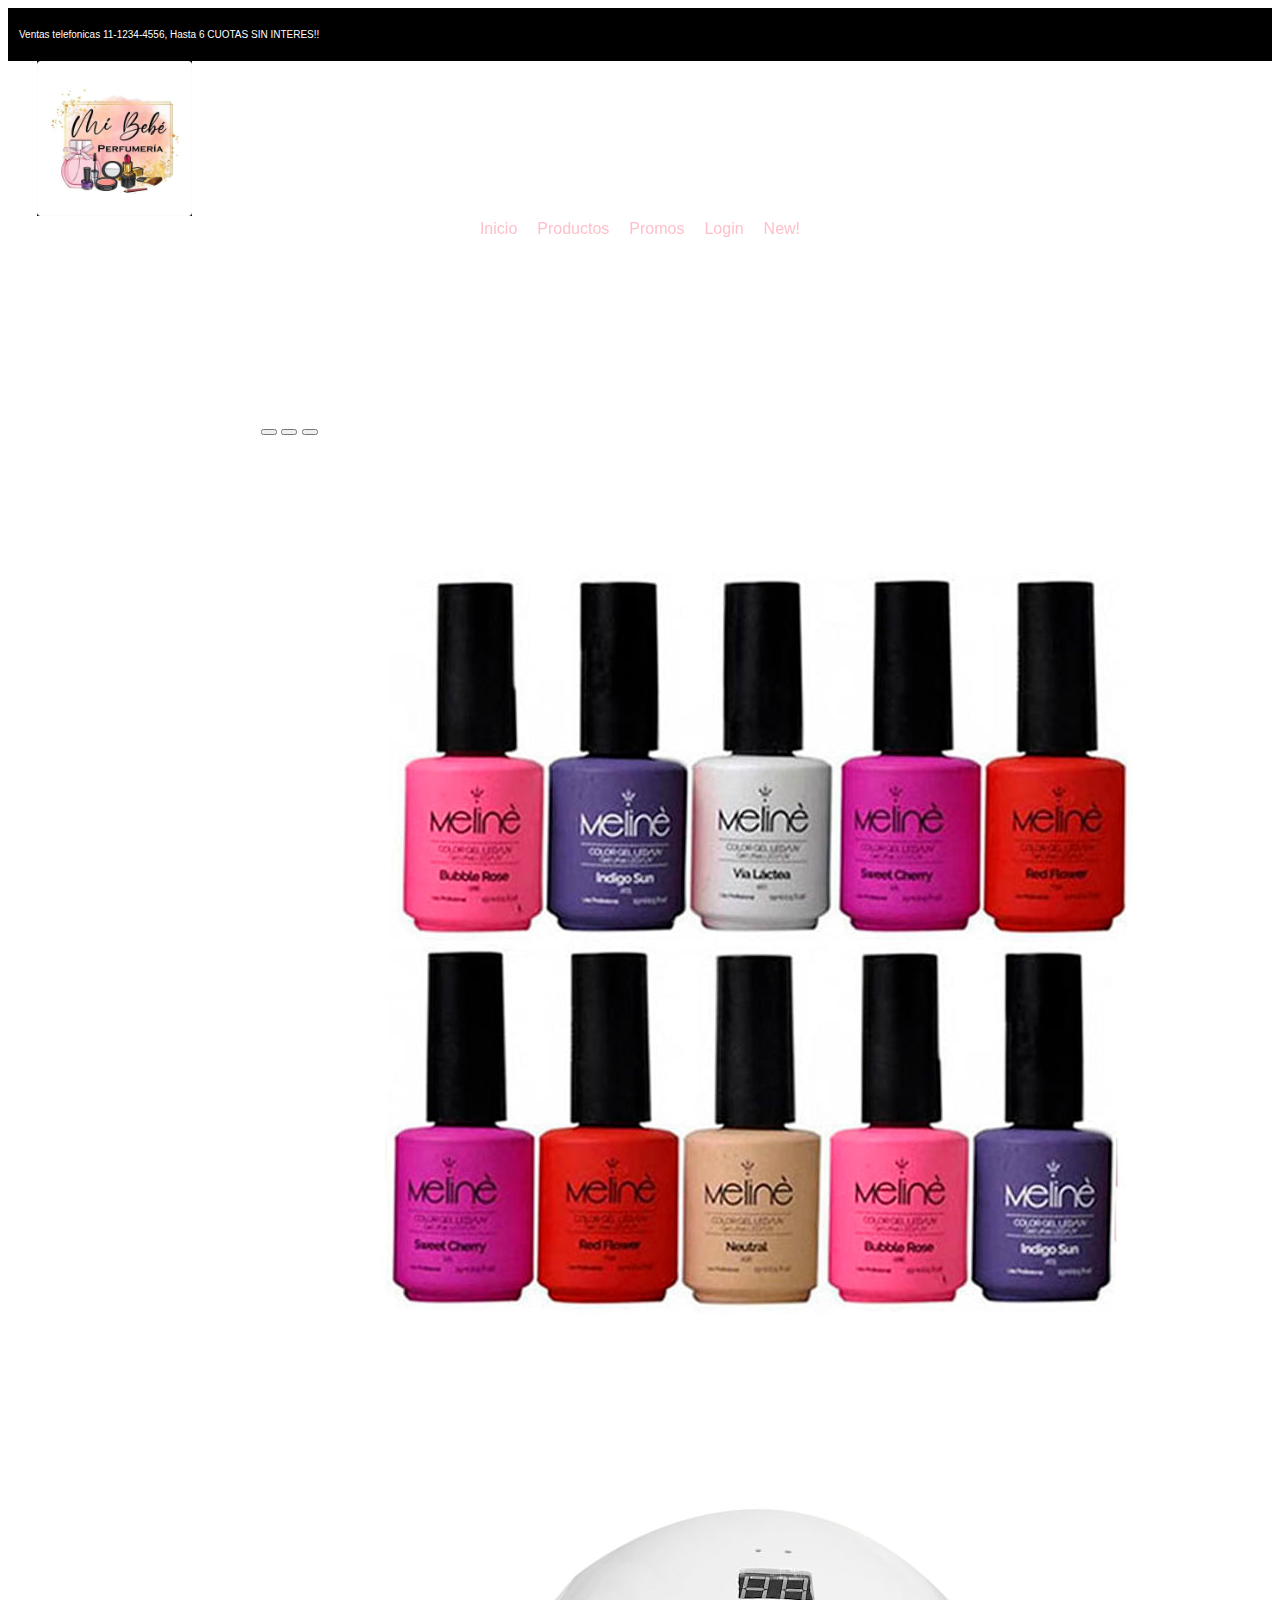
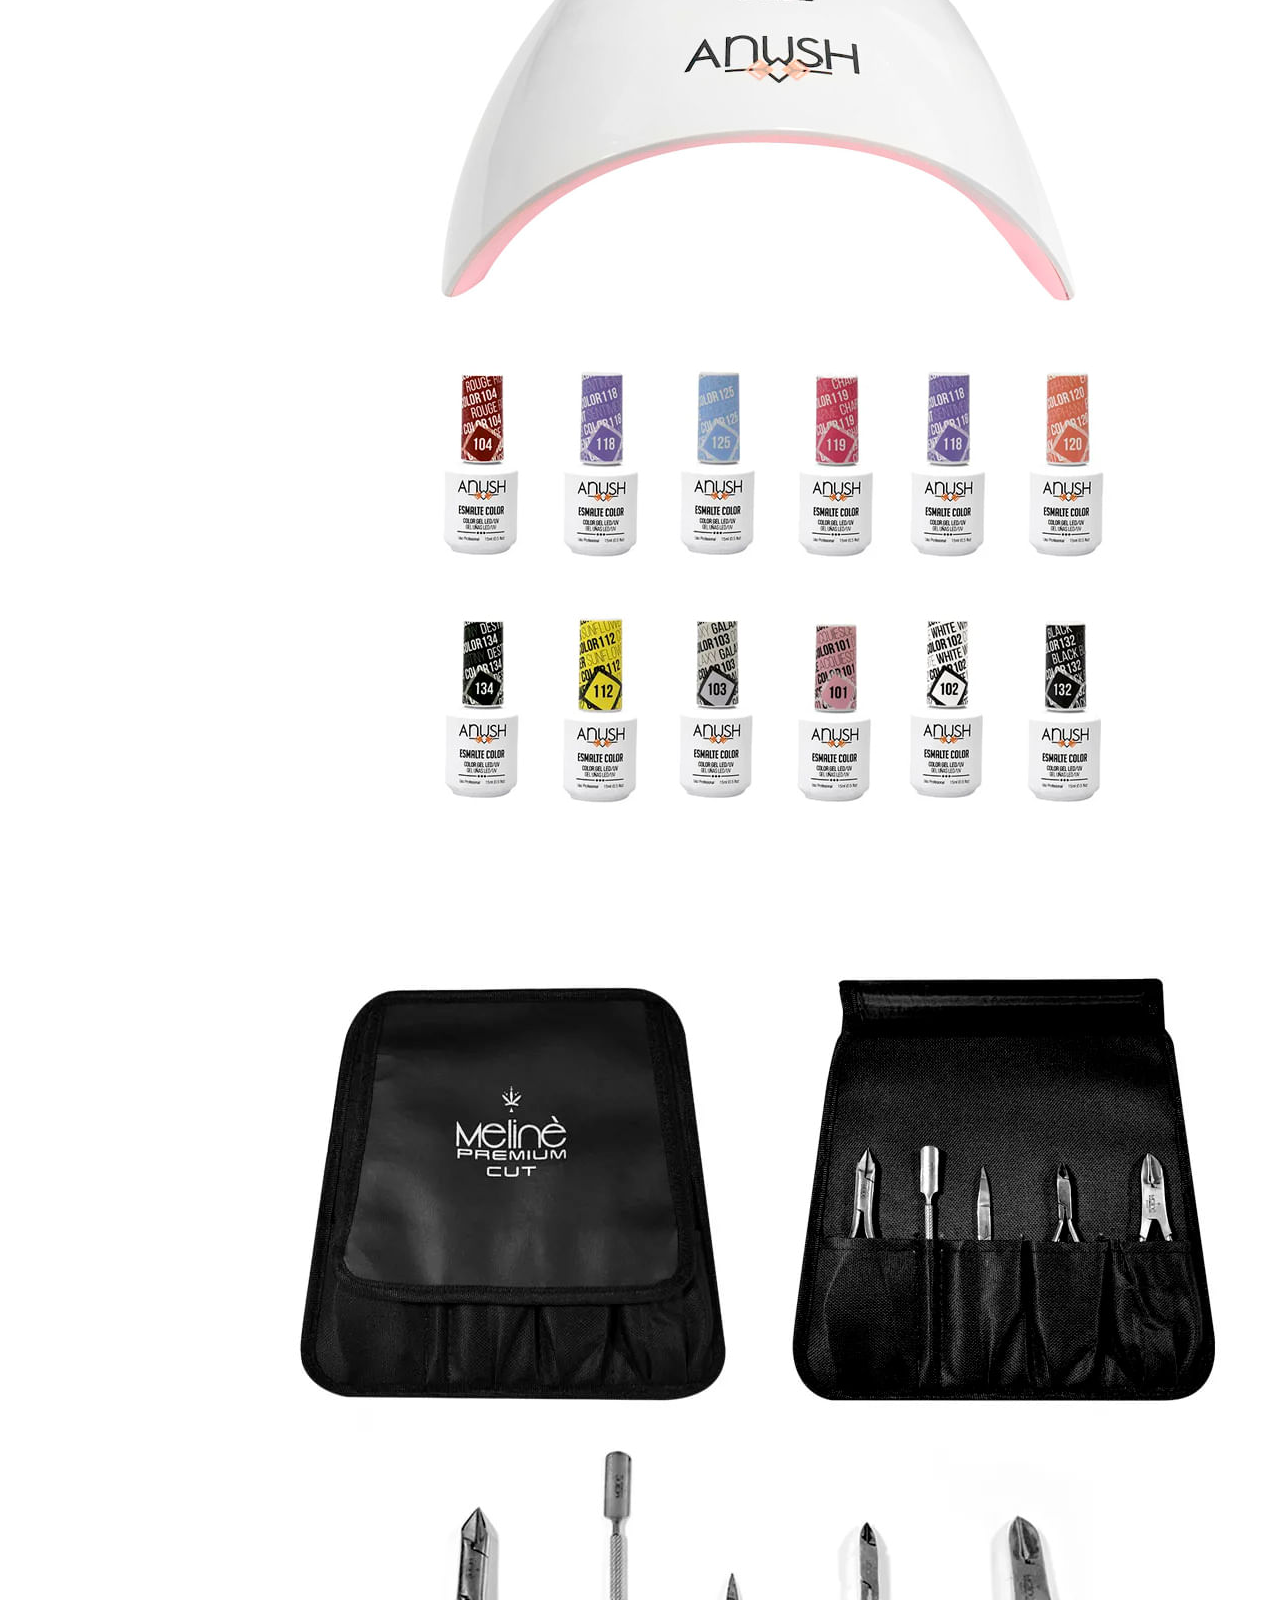
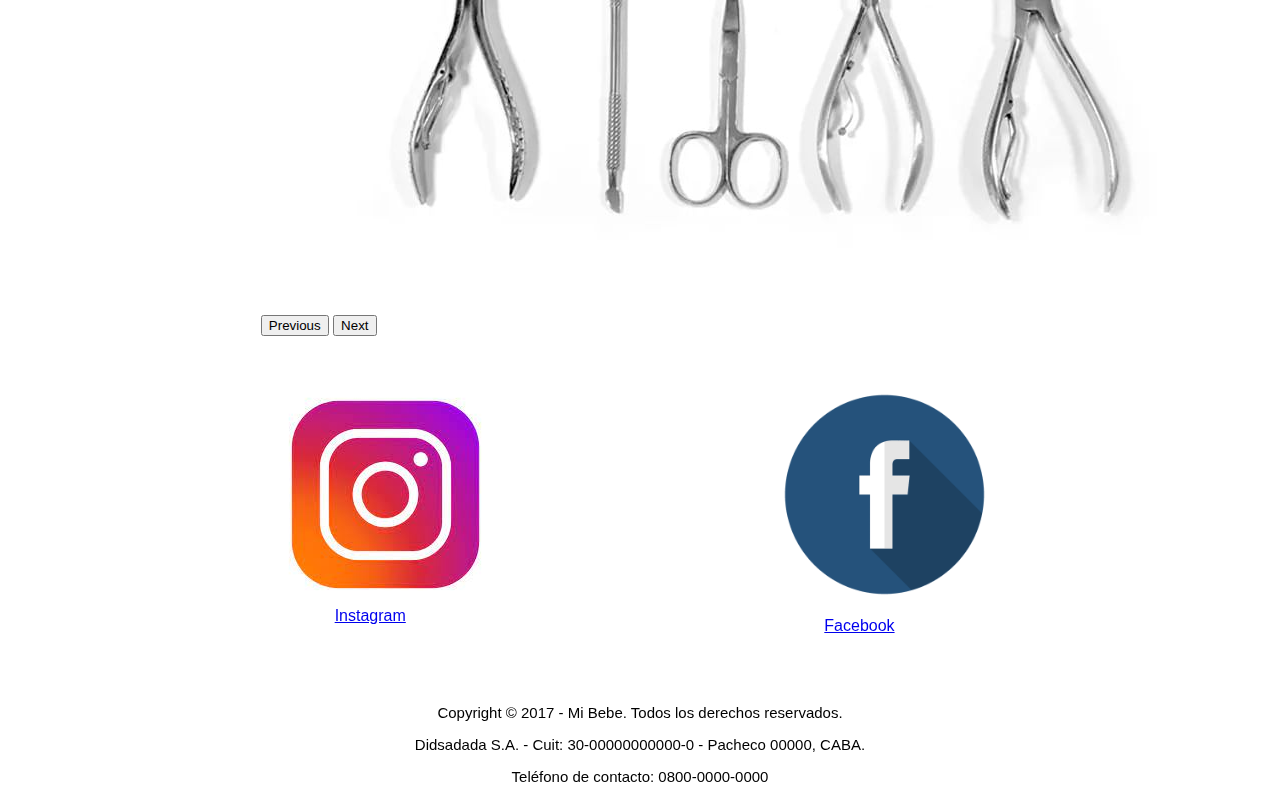
==== pages/Contacto.html @ 4ce695ad "3ra entrega del proyecto" ====
<!DOCTYPE html>
<html lang="en">
<head>
	<meta charset="UTF-8">
	<meta name="viewport" content="width=device-width, initial-scale=1.0">
	<title>Mi Bebe</title>
	<link href="https://cdn.jsdelivr.net/npm/bootstrap@5.1.1/dist/css/bootstrap.min.css" rel="stylesheet" integrity="sha384-F3w7mX95PdgyTmZZMECAngseQB83DfGTowi0iMjiWaeVhAn4FJkqJByhZMI3AhiU" crossorigin="anonymous">
<link rel="stylesheet" type="text/css" href="../css/estilo.css">
  </link>		

</head>
<body>
  <div class="ventas-telefonicas">
		<p class="VentasTelefonicas"> Ventas telefonicas 11-1234-4556, Hasta 6 CUOTAS SIN INTERES!!</p>

	</div>

	<header>
		<img src="../imagenes/Mibebe.jpg" class="imagLogo" alt="Responsive image">

		<!-- <h1 class="titulo">Perfumeria Mi Bebe</h1> -->
	</header>
	<nav id="menu">
		<ul class="menulistas">
			

			
			<li> <a href="../index.html">Inicio  </a></li>
			<li> <a href="../pages/Productoss.html" class="home">Productos</a> </li>
			<li> <a href="../pages/Promos.html">Promos</a></li>
			<li> <a href="../pages/Login.html">Login</a> </li>
			<li> <a href="./pages/Contacto.html">New!</a></li>
			
		</ul>
	</nav>
	<br><br><br><br>
  
 </div>
 
  <br><br><br><br>
  <!-- <main class="menu">
	<div class="container">
   <div class="card text-center" style="border-radius: 54px;">
  <div class="card-header">
    Bienvenid@
  </div>
  <div class="card-body">
    <h5 class="card-title">Atencion Personalizada</h5>
    <p class="card-text">En esta seccion vas a poder realizar tus pedidos en forma mas especifica y consultar todas las dudas que tengas del producto antes y despues de la compra.</p>
    <a href="#" class="btn btn-primary">Me siento con suerte</a>
  </div>
  <div class="card-footer text-muted">
   
  </div>
</div> 
  </div> -->
  <br><br>
  




   <div class="container">
    <div id="carouselExampleCaptions"  class="carousel slide border border-5  data-bs-ride="carousel " class="carrusel" style="width: 60%;
    display: block;
    margin: 0 auto;
">
  <div class="carousel-indicators"  >
    <button type="button" data-bs-target="#carouselExampleCaptions" data-bs-slide-to="0" class="active" aria-current="true" aria-label="Slide 1"></button>
    <button type="button" data-bs-target="#carouselExampleCaptions" data-bs-slide-to="1" aria-label="Slide 2"></button>
    <button type="button" data-bs-target="#carouselExampleCaptions" data-bs-slide-to="2" aria-label="Slide 3"></button>
  </div>
  <div class="carousel-inner" class="carrusel">
    <div class="carousel-item active">
      <img src="../imagenes/uñas.jpg" class="d-block w-100" alt="...">
      <div class="carousel-caption d-none d-md-block">
        <h5></h5>
        <p></p>
      </div>
    </div>
    <div class="carousel-item" class="carrusel">
      <img src="../imagenes/uñas2.jpg" class="d-block w-100" alt="...">
      <div class="carousel-caption d-none d-md-block">
        <h5></h5>
        <p></p>
      </div>
    </div>
    <div class="carousel-item" class="carrusel">
      <img src="../imagenes/uñas3.jpg" class="d-block w-100" alt="...">
      <div class="carousel-caption d-none d-md-block">
        <h5></h5>
        <p></p>
      </div>
    </div>
  </div>
  <button class="carousel-control-prev" type="button" data-bs-target="#carouselExampleCaptions" data-bs-slide="prev">
    <span class="carousel-control-prev-icon" aria-hidden="true"></span>
    <span class="visually-hidden">Previous</span>
  </button>
  <button class="carousel-control-next" type="button" data-bs-target="#carouselExampleCaptions" data-bs-slide="next">
    <span class="carousel-control-next-icon" aria-hidden="true"></span>
    <span class="visually-hidden">Next</span>
  </button>
</div>
  </div>
  </main>
 
  <footer class="footer">
    
    <br><br>

    <div class="Redes">
      <div id="instagram">
        <img src="../imagenes/instagram.jpg" alt="" class="img-instagram">
        <a href="https://www.instagram.com/mibebeperfu/?hl=es" target="_blank" class="btn btn-primary">Instagram</a>
        
      </div>
      <div class="face">
        
        <a href="https://m.facebook.com/Perfumeria-Mi-Bebe-630851570586412/?ref=bookmarks" class="btn btn-primary">Facebook</a>
        
        <img src="../imagenes/facebook.png" alt="" class="img-logo-face" >
      </div>
      
    </div>
    <br><br><br>

    


    <p class="Copyright">Copyright © 2017 - Mi Bebe. Todos los derechos reservados.</p>

          <p class="Copyright">Didsadada S.A. - Cuit: 30-00000000000-0 - Pacheco 00000, CABA.</p>

                <p class="Copyright">Teléfono de contacto: 0800-0000-0000 </p>


    
  </footer>
  
  <script src="https://cdn.jsdelivr.net/npm/bootstrap@5.1.1/dist/js/bootstrap.bundle.min.js" integrity="sha384-/bQdsTh/da6pkI1MST/rWKFNjaCP5gBSY4sEBT38Q/9RBh9AH40zEOg7Hlq2THRZ" crossorigin="anonymous"></script>
</body>
</html>
---- css/estilo.css ----
*{
	
	backface-visibility: hidden;
	font-family: sans-serif;
	
		
	
		
	}





                                        /*Encabezado y Menu*/
.ventas-telefonicas{
	display: flex;
	border: 1px solid black;
	background: black;
	color: white;
	padding: 10px;
	font-size: 10px;

}

header{
	/*background-color: black;*/
	/*background-image:url("https://st3.depositphotos.com/1010683/14421/i/600/depositphotos_144217965-stock-photo-blurred-shopping-mall-background 1887x361.jpg") ;*/
	background-repeat: no-repeat;
	background-size: cover;



}



.imagLogo{
	
    padding-left: 29px;
   
    padding-bottom: 0px;
    height: 155px;
}


/* h1.titulo{
	text-align: center;
    margin-top: 28px;
    
    border: solid balck;
    height: 133px;
    font-style: oblique;
    font-size: 80px;
    font-family: system-ui;
    color: #33394c;
    padding: 10px 0px 140px;
} */

	

.tituloProductos{
	text-align: center;
	background-color: skyblue;
	color: white;
}

.Grid{																	/*Grid*/
	display: grid;
	grid-template-columns:1fr 1fr 1fr  ;
	grid-template-rows:1fr 1fr 1fr 1fr 1fr ;
	border: 2 solid black;


}
#menu{
	display: flex;
    flex-direction: row;
    justify-content: center;
	
}


#menu .menulistas li a{
	
	display:block;
    text-decoration: none;
	color: pink;
	/* padding: 20px 150px; */
	

}
#menu .menulistas li a:hover{
	cursor: pointer;
}
#menu .menulistas li{
	padding: 0px 10px;
}
.menulistas{
	list-style-type: none;
	overflow: hidden;
	display: contents;
	background-color: black;
	
	

}
/* div.menu-backgroundimg{background-image: url(https://dnb2eg0emsxdz.cloudfront.net/cdn/13/images/curso-online-venta-en-perfumeria_l_primaria_1.jpg);
	background-size: cover;
	background-repeat: no-repeat;
	height: 900px;
	opacity: 60%;
	margin: 10px;


}
div.menu-backgroundimg p {
	text-align: center;
	display: flex;
    flex-direction: column;
    align-content: flex-start;
    flex-wrap: nowrap;
    justify-content: center;
    align-items: center;
    margin: 30px;
    padding: 240px;
    font-size: 30px;
    font-family: system-ui;
    font-variant-caps: petite-caps
} */


h2 {
	text-align: center;
	background-color:pink;
	color: white;
	text-decoration: underline;
}

div.img-contain{
	width: 100%;
	display: flex;
	justify-content: center;
	align-items: center;

}

div.imgcontain:before {
	content: "";
	width: 100%;
	min-height: 100vh;
	position: absolute;
	top: 0;
	left: 0;
}
	
.imagenPerfumes{
	width: 100%;
	
}



											/* Tinturas*/
section.tinturasdepelo {
	background-image: url(./sistem.jpg);
	background-size: 65%;
	background-repeat: no repeat;
	background-position: center;



}

											/*Polvos Decolorantes*/
.polvos_decolorantes{
	background: whitesmoke;
}
.polvos_decolorantes_listas{
	color: blueviolet;
}
											/*Maquillaje*/
.maquillaje{
	background: whitesmoke;

}
.maquillaje_clase{
	color: blueviolet;
}
h3{display: block;
	margin-right: auto;
	margin-left: auto;
	
	/* color:skyblue ;
	background-color: white; */
	text-align: center;
	text-decoration: underline;
}
h3:hover{
	background-color: drimgray;
}

											/*Seccion Promos*/

.promos{
	display: flex;
	
	
	
	

                                                 /*CARDS*/
}
.container_card{
	width: 100%;
	max-width: 1200px;
	height: 430px;
	display: flex;
	flex-wrap: nowrap;
	justify-content: center;
	margin: auto;
}
.container_card .card{
	width: 330px;
	height: 456px;
	border-radius: 8px;
	box-shadow: 0 2px 2px rgba(0, 0,0, 0,2);
	overflow: hidden;
	margin: 20px;
	text-align: center;
	transition: all 0.25s;
}
.container_card .card:hover{
	transform: translateY(-15px);
	box-shadow: 0 12ps 16px rgba(0,0, 0, 0.2)


}
.container_card .card img{
	width: 176px;
	height: 280px;

}

                                          /* Seccion Login*/
											/*Transition*/
input{
	width: 100px; height: 25px;
   transition: all 2s;       

}
#nombre {
	width: 350px;
	font-size: 18px;
	border-radius: 10px;
	height: 50px;
}
#Email{
	width: 350px;
	font-size: 18px;
	border-radius: 10px;
	height: 50px;
}
#pass{
	width: 350px;
	font-size: 18px;
	border-radius: 10px;
	height: 50px;
}
#comentario{
	width: 200px;
	font-size: 18px;
}
                                       
.formularioDeLogin{
	text-align: center;
	border: 1px solid black;
	border-radius: 10px;
	margin: 0 auto;
	width: 50%;
	padding: 85px;
}
h1.tituloLogin{
	background-color: skyblue;
	color: white;
	text-align: center;
}
.bodyProductos{
	background-color:white ;
}
#Login{
	background-color: skyblue;
}

div.Redes{
	display: flex;
	align-content: flex-start;
    justify-content: space-evenly;
    align-items: center;
}

.img-instagram{
	
	display: block;
}
.instagram{
	padding: 0px 105px;
}
.img-logo-face{
	width: 217px;
    padding: 14px;

}
.Redes a{
	padding: 0px 62px;
}
.face{
	display: flex;
    flex-direction: column-reverse;
}

.link-face{
	padding: 0px 0px 0px 81px;
}
.footer{
	/*background: linear-gradient(to left, white, skyblue);*/
}
.Copyright{
	font-size: 15px;
	text-align: center;
}
														/*Media Quaries*/
@media screen and (min-width: 375px) and (max-width: 768px)
{
	
 	h1.titulo{
       	
       	font-size: 0px;

       }
       img.imagLogo{
       	padding: 50px;
       	width: 300px;
       }
 }

	


      
       }
      /* @media screen and (max-width: 425px){
	header{
		color: antiquewhite;

		
		dis
*/
	}
	
}
@media screen and (min-width: 425px) and (max-width: 768px){
	 div.menu-backgroundimg{
		display: none;  !important

	}
	
	
}
@media screen and  (min-width: 425px) and (max-width: 1024px){
	.VentasTelefonicas{
		font-size: 10px;

	}
}
@media screen and  (min-width: 425px) and (max-width: 1024px){
	.historia{
		opacity: 0%;
	}



}
.carrusel{
	width: 57%;
    margin: 0px 283px;
}
.menu{
    background: pink;
    background-color: pink;

}
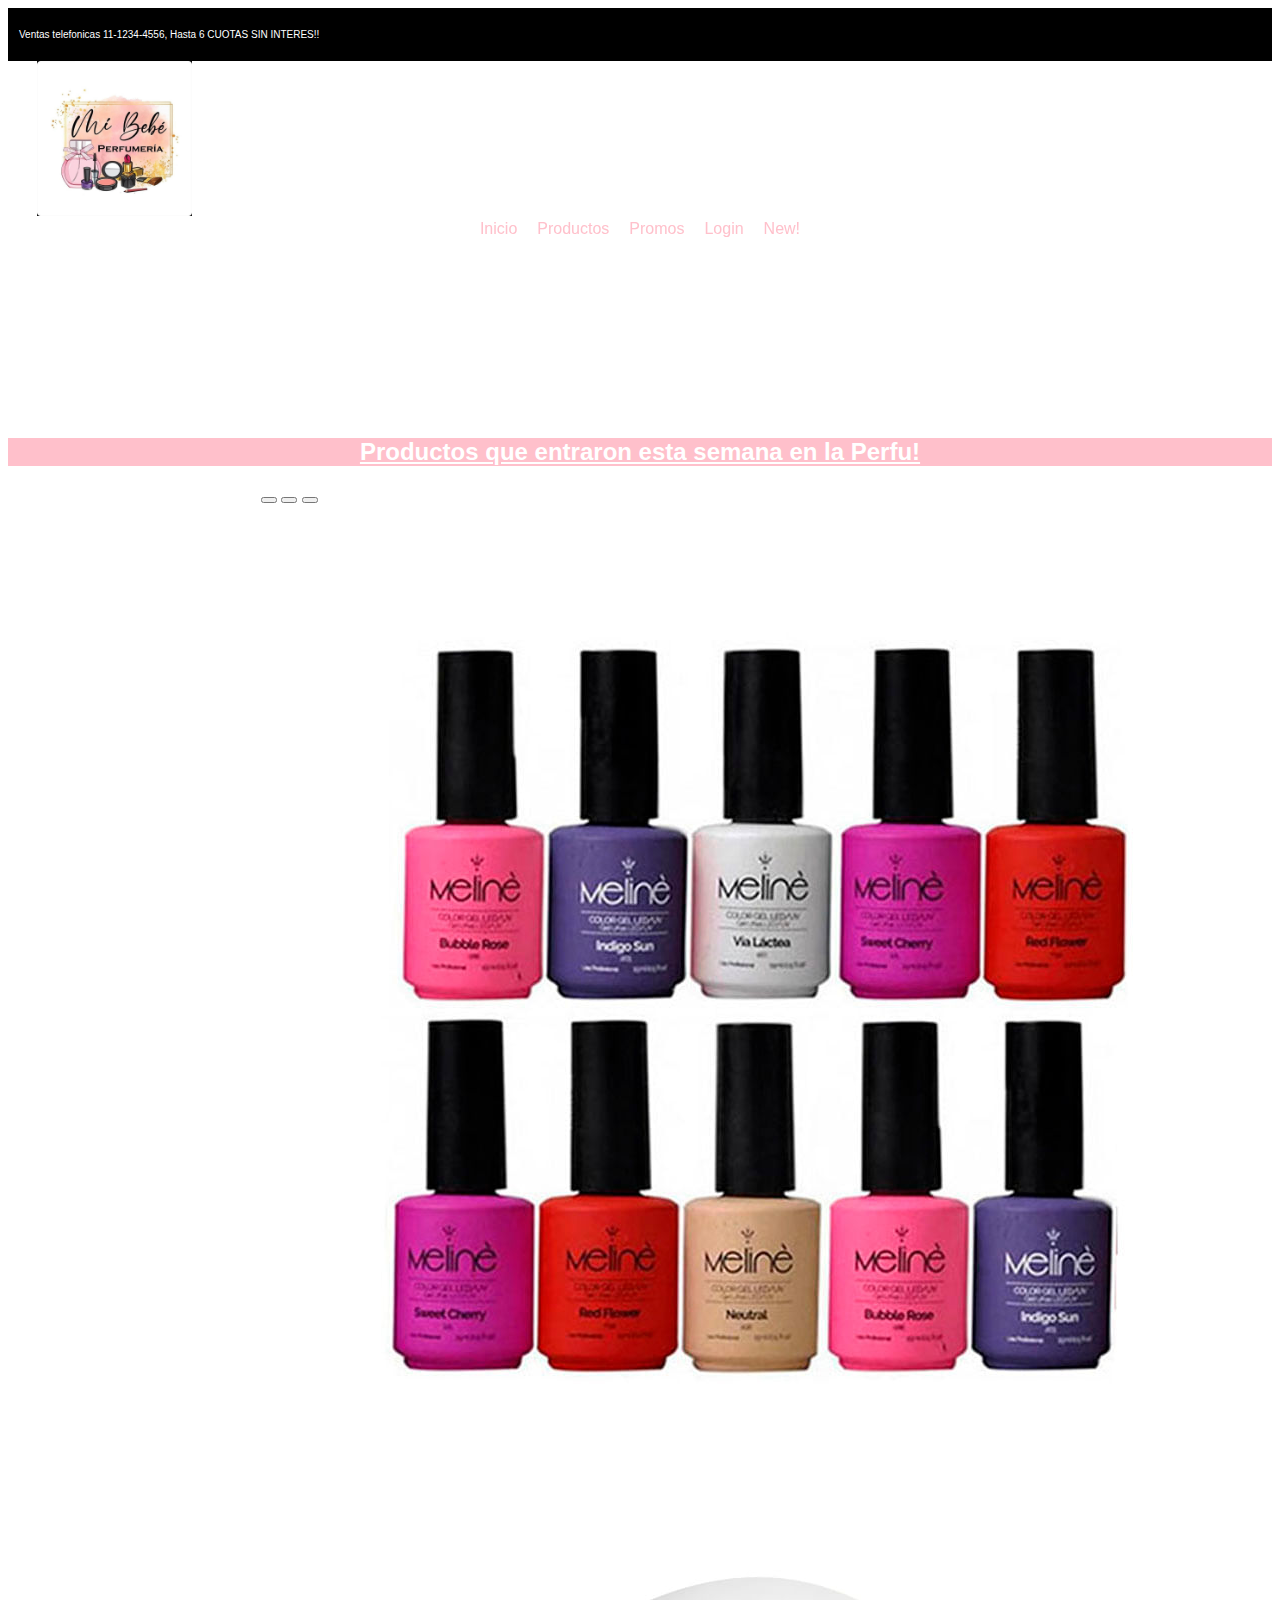
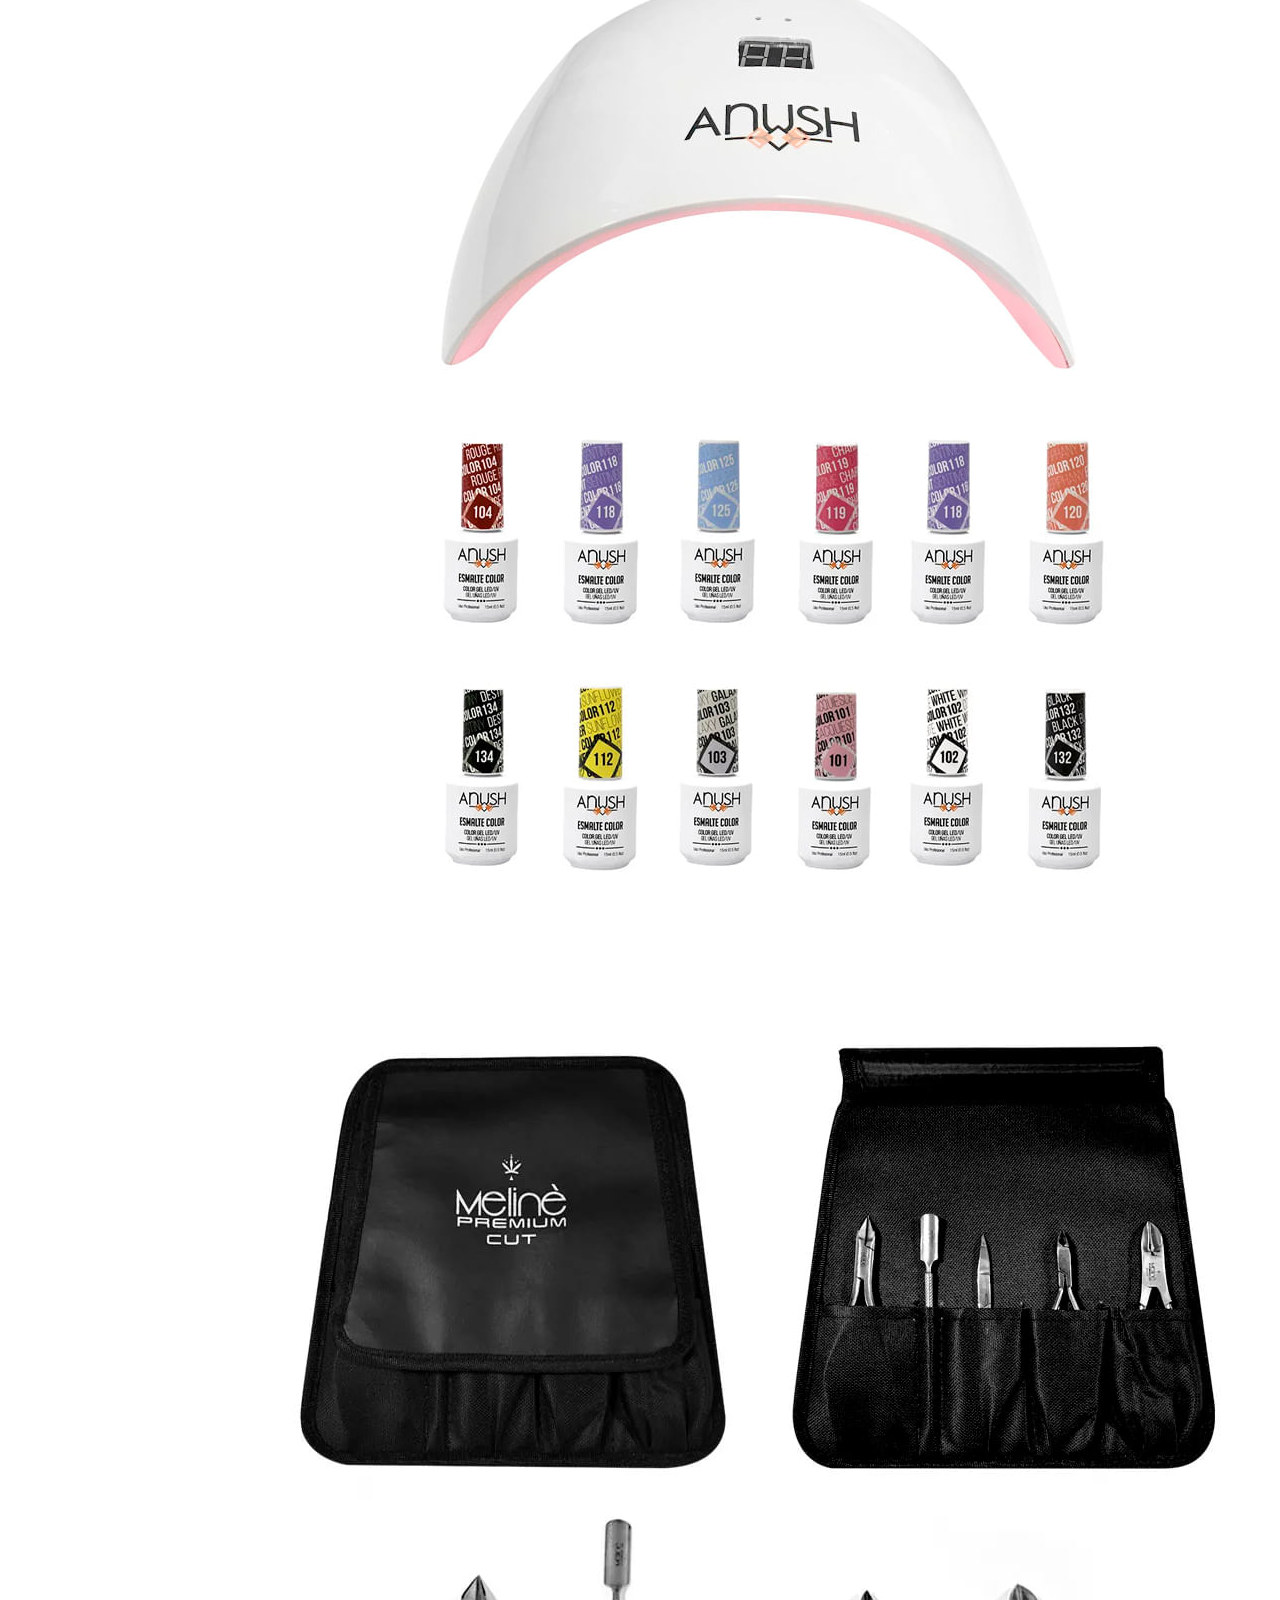
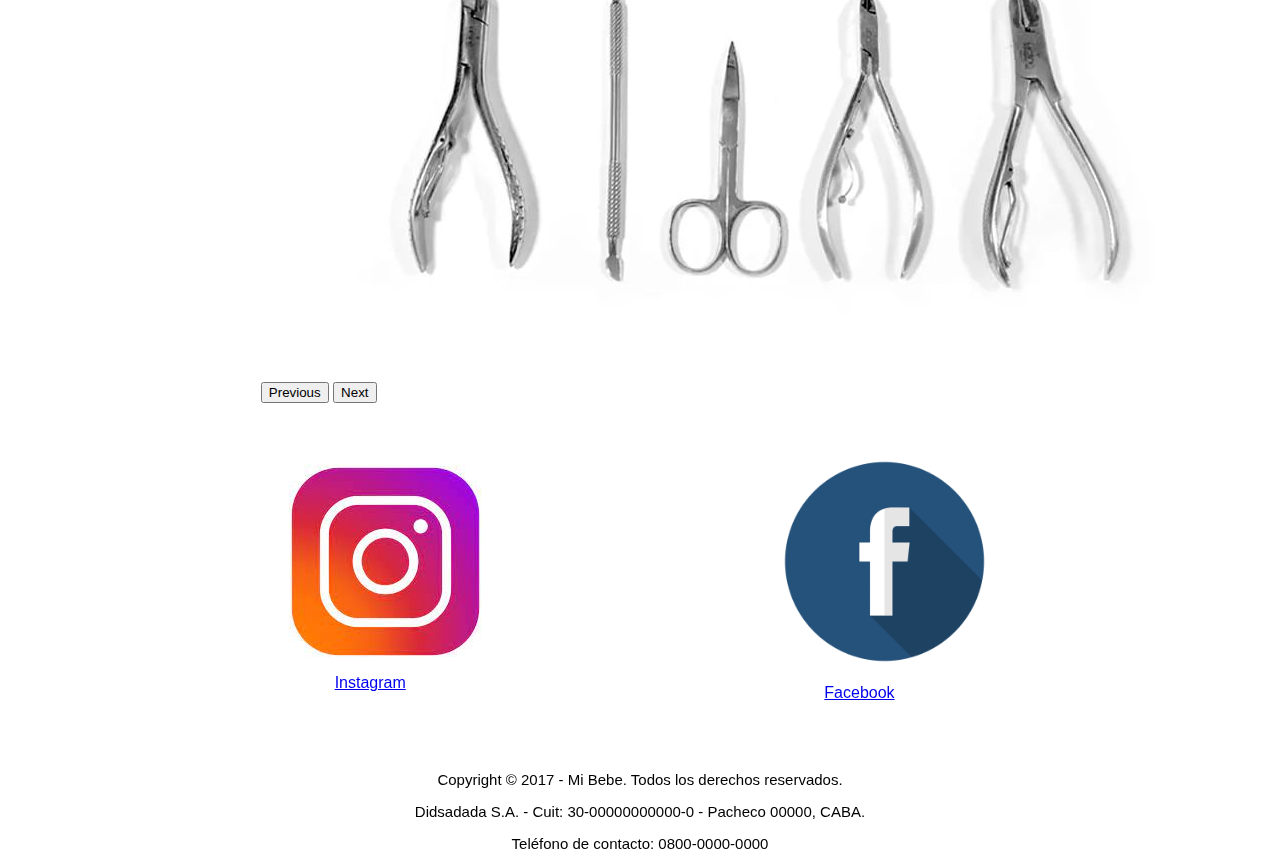
==== commit c4915621: "boton de wasap" ====
--- a/pages/Contacto.html
+++ b/pages/Contacto.html
@@ -29,7 +29,7 @@
 			<li> <a href="../pages/Productoss.html" class="home">Productos</a> </li>
 			<li> <a href="../pages/Promos.html">Promos</a></li>
 			<li> <a href="../pages/Login.html">Login</a> </li>
-			<li> <a href="./pages/Contacto.html">New!</a></li>
+			<li> <a href="Contacto.html">New!</a></li>
 			
 		</ul>
 	</nav>
@@ -58,7 +58,7 @@
   
 
 
-
+<h2>Productos que entraron esta semana en la Perfu!</h2>
 
    <div class="container">
     <div id="carouselExampleCaptions"  class="carousel slide border border-5  data-bs-ride="carousel " class="carrusel" style="width: 60%;
--- a/css/estilo.css
+++ b/css/estilo.css
@@ -343,13 +343,16 @@
        	padding: 50px;
        	width: 300px;
        }
- }
-
+	   
+	   }
+	   
+ 
+ 
 	
 
 
       
-       }
+       
       /* @media screen and (max-width: 425px){
 	header{
 		color: antiquewhite;
@@ -357,21 +360,38 @@
 		
 		dis
 */
-	}
-	
-}
+	
+	
+
 @media screen and (min-width: 425px) and (max-width: 768px){
 	 div.menu-backgroundimg{
-		display: none;  !important
-
-	}
-	
-	
-}
-@media screen and  (min-width: 425px) and (max-width: 1024px){
+		/* display: none;  !important */
+
+	}
+	
+	
+}
+@media screen and  (min-width: 360px) and (max-width: 1024px){
 	.VentasTelefonicas{
 		font-size: 10px;
 
+	}
+	.container_card{
+		width: 600px;
+		/* height: 10%; */
+	}
+	.card{
+		width: 368px;
+		height: 255px;
+	}
+	.img_card{
+	 margin: px -26px;
+	}
+	h4{
+		font-size: 15px;
+	}
+	p{
+		display: none;
 	}
 }
 @media screen and  (min-width: 425px) and (max-width: 1024px){
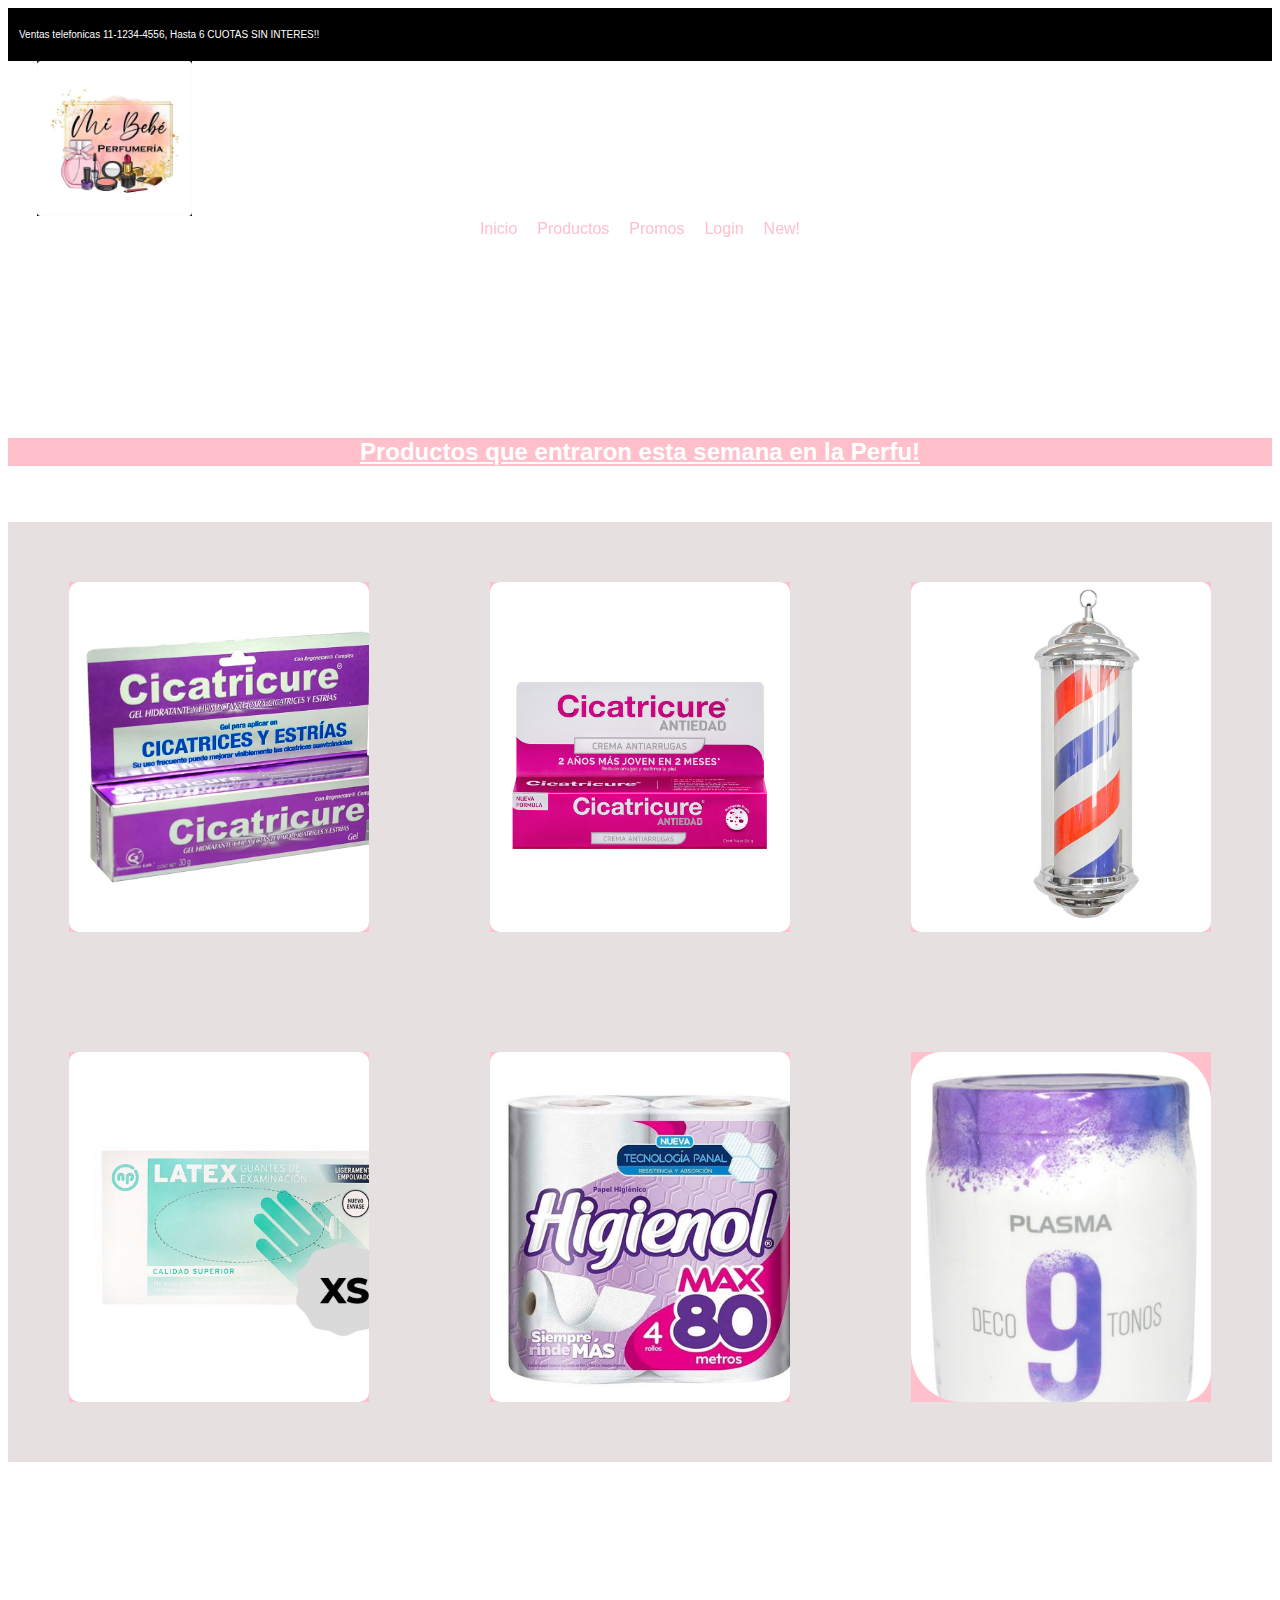
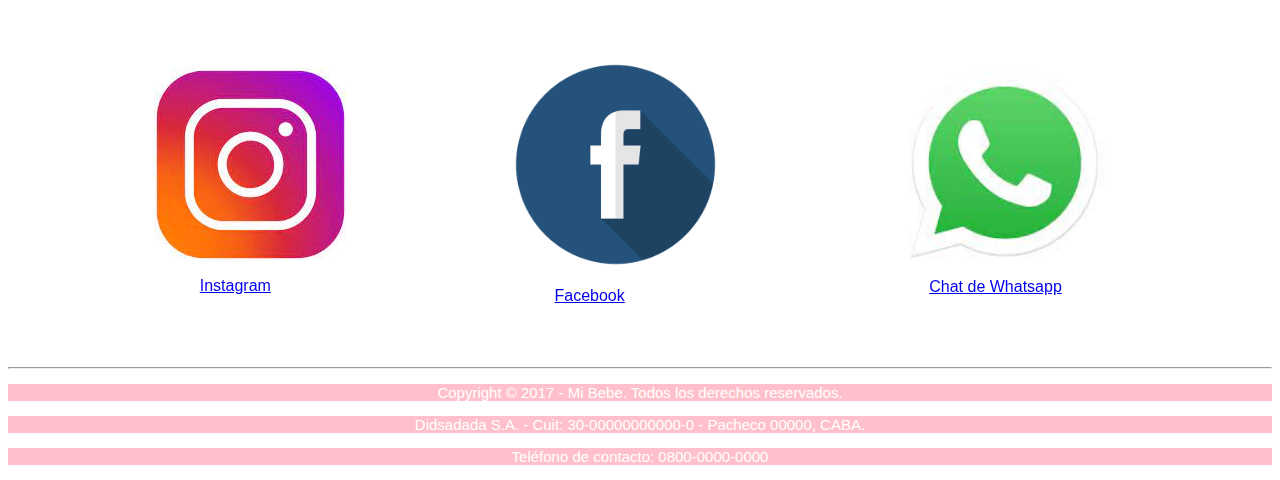
==== commit 919933bf: "agregando contenido a new" ====
--- a/pages/Contacto.html
+++ b/pages/Contacto.html
@@ -20,7 +20,7 @@
 
 		<!-- <h1 class="titulo">Perfumeria Mi Bebe</h1> -->
 	</header>
-	<nav id="menu">
+	<nav id="menu"> 
 		<ul class="menulistas">
 			
 
@@ -38,77 +38,85 @@
  </div>
  
   <br><br><br><br>
-  <!-- <main class="menu">
-	<div class="container">
-   <div class="card text-center" style="border-radius: 54px;">
-  <div class="card-header">
-    Bienvenid@
-  </div>
-  <div class="card-body">
-    <h5 class="card-title">Atencion Personalizada</h5>
-    <p class="card-text">En esta seccion vas a poder realizar tus pedidos en forma mas especifica y consultar todas las dudas que tengas del producto antes y despues de la compra.</p>
-    <a href="#" class="btn btn-primary">Me siento con suerte</a>
-  </div>
-  <div class="card-footer text-muted">
-   
-  </div>
-</div> 
-  </div> -->
+  
   <br><br>
   
 
 
 <h2>Productos que entraron esta semana en la Perfu!</h2>
+<br><br>
 
-   <div class="container">
-    <div id="carouselExampleCaptions"  class="carousel slide border border-5  data-bs-ride="carousel " class="carrusel" style="width: 60%;
-    display: block;
-    margin: 0 auto;
-">
-  <div class="carousel-indicators"  >
-    <button type="button" data-bs-target="#carouselExampleCaptions" data-bs-slide-to="0" class="active" aria-current="true" aria-label="Slide 1"></button>
-    <button type="button" data-bs-target="#carouselExampleCaptions" data-bs-slide-to="1" aria-label="Slide 2"></button>
-    <button type="button" data-bs-target="#carouselExampleCaptions" data-bs-slide-to="2" aria-label="Slide 3"></button>
+<section> 
+          <div class="wrap">
+              <div class="tarjeta_wrap">
+                <div class="tarjeta shadow p-3 mb-5 bg-body rounded">
+                  <div class="adelante cardd1"><h1></h1></div>
+                  <div class="atras"><p>Gel hidratante para cicatrices y estrias</p></div>
+                  </div>
+                </div>    
+              </div>
+          <div class="wrap">
+              <div class="tarjeta_wrap">
+                <div class="tarjeta shadow p-3 mb-5 bg-body rounded">
+                  <div class="adelante cardd2"><h1></h1></div>
+                  <div class="atras"><p>Crema antiage, 2 años mas joven</p></div>
+                </div>
+              </div>    
+            </div>
+          <div class="wrap">
+            <div class="tarjeta_wrap">
+              <div class="tarjeta shadow p-3 mb-5 bg-body rounded">
+                <div class="adelante cardd3"><h1></h1></div>
+                <div class="atras"><p>Faro de barbero </p></div>
+              </div>
+            </div>    
+          </div>
+          
+       
+  </section>
+  <section>
+    <div class="wrap">
+      <div class="tarjeta_wrap">
+        <div class="tarjeta shadow p-3 mb-5 bg-body rounded">
+          <div class="adelante cardd4"><h1></h1></div>
+          <div class="atras"><p>Caja de Guantes de latex xs por 100 unidades</p></div>
+          </div>
+        </div>    
+      </div>
+  <div class="wrap">
+      <div class="tarjeta_wrap">
+        <div class="tarjeta shadow p-3 mb-5 bg-body rounded">
+          <div class="adelante cardd5"><h1></h1></div>
+          <div class="atras"><p>Papel higienico de 80mts Higienol</p></div>
+        </div>
+      </div>    
+    </div>
+  <div class="wrap">
+    <div class="tarjeta_wrap">
+      <div class="tarjeta shadow p-3 mb-5 bg-body rounded">
+        <div class="adelante cardd6"><h1></h1></div>
+        <div class="atras"><p>Polvo Decolorante Profesional Plasma </p></div>
+      </div>
+    </div>    
   </div>
-  <div class="carousel-inner" class="carrusel">
-    <div class="carousel-item active">
-      <img src="../imagenes/uñas.jpg" class="d-block w-100" alt="...">
-      <div class="carousel-caption d-none d-md-block">
-        <h5></h5>
-        <p></p>
-      </div>
-    </div>
-    <div class="carousel-item" class="carrusel">
-      <img src="../imagenes/uñas2.jpg" class="d-block w-100" alt="...">
-      <div class="carousel-caption d-none d-md-block">
-        <h5></h5>
-        <p></p>
-      </div>
-    </div>
-    <div class="carousel-item" class="carrusel">
-      <img src="../imagenes/uñas3.jpg" class="d-block w-100" alt="...">
-      <div class="carousel-caption d-none d-md-block">
-        <h5></h5>
-        <p></p>
-      </div>
-    </div>
-  </div>
-  <button class="carousel-control-prev" type="button" data-bs-target="#carouselExampleCaptions" data-bs-slide="prev">
-    <span class="carousel-control-prev-icon" aria-hidden="true"></span>
-    <span class="visually-hidden">Previous</span>
-  </button>
-  <button class="carousel-control-next" type="button" data-bs-target="#carouselExampleCaptions" data-bs-slide="next">
-    <span class="carousel-control-next-icon" aria-hidden="true"></span>
-    <span class="visually-hidden">Next</span>
-  </button>
-</div>
-  </div>
-  </main>
+  </section>
+     
+    
+    
+    
+   
+    
+    
+    
+    
+    
+    
+   
  
   <footer class="footer">
-    
-    <br><br>
-
+		
+    <br><br> <br> <br>	<br><br><br><br><br><br>
+  
     <div class="Redes">
       <div id="instagram">
         <img src="../imagenes/instagram.jpg" alt="" class="img-instagram">
@@ -121,20 +129,22 @@
         
         <img src="../imagenes/facebook.png" alt="" class="img-logo-face" >
       </div>
+      <div>
+        <img src="../imagenes/wasap.jpg" alt="" class="img-instagram"  style=" width: 333px;margin: 20px -29px;">
+        <a href="https://wa.me/541169049744" target="_blank" class="btn btn-primary">Chat de Whatsapp</a>
+      </div>
       
     </div>
-    <br><br><br>
-
-    
-
-
-    <p class="Copyright">Copyright © 2017 - Mi Bebe. Todos los derechos reservados.</p>
-
-          <p class="Copyright">Didsadada S.A. - Cuit: 30-00000000000-0 - Pacheco 00000, CABA.</p>
-
-                <p class="Copyright">Teléfono de contacto: 0800-0000-0000 </p>
-
-
+      <br><br><br>
+  
+  
+  
+  <hr>
+  <p class="Copyright">Copyright © 2017 - Mi Bebe. Todos los derechos reservados.</p>
+  
+      <p class="Copyright">Didsadada S.A. - Cuit: 30-00000000000-0 - Pacheco 00000, CABA.</p>
+  
+        <p class="Copyright">Teléfono de contacto: 0800-0000-0000 </p>
     
   </footer>
   
--- a/css/estilo.css
+++ b/css/estilo.css
@@ -242,6 +242,103 @@
 	height: 280px;
 
 }
+.parrafo_card{
+	text-decoration: line-through;
+	opacity: 45%;
+
+}
+.strong{
+	color: red;
+}
+
+/*CARDS 3D*/
+
+section{
+	display: flex;
+	background: rgb(230, 224, 224);
+	
+}
+.wrap{
+	width: 1100px;
+	margin: 50px auto;
+	display: flex;
+	justify-content: center;
+}															
+.tarjeta_wrap{
+	margin: 10px;
+	-webkit-perspective: 500;
+	perspective: 500;
+	display: flex;
+}
+.tarjeta{
+	width: 300px;
+	height: 350px;
+	background: pink;
+	position: relative;
+	transform-style: preserve-3d;
+	transition: .4s ease;
+	
+}													
+.adelante, .atras{
+	width: 100%;
+	height: 100%;
+	position: absolute;
+	top: 0;
+	left: 0;
+	-webkit-backface-visibility: hidden;
+	backface-visibility: hidden;
+	background: pink;
+}
+.atras{
+ transform: rotateY(180deg);
+ padding: 15px;
+	display: flex;
+	justify-content: center;
+	align-items: center;
+	text-align: center;
+	color: #fff;
+	font-family:"open sans";
+}
+.tarjeta_wrap:hover .tarjeta{
+	transform: rotateY(180deg);
+	
+}
+.cardd1{
+	background-image: url(../imagenes/cicatricure.jpg);
+	background-size: cover;
+	border-radius: 10px 10px;
+}
+.cardd2{
+	background-image: url(../imagenes/cicatricure1.jpg);
+	background-size: cover;
+	border-radius: 10px 10px;
+}
+.cardd3{
+	background-image: url(../imagenes/Farol-Lampara-Barberia-Chico13000.jpg);
+	background-size: cover;
+	border-radius: 10px 10px;
+}
+.cardd4{
+	background-image: url(../imagenes/Guantes-de-Examinacion-Latex-x100-Unidades1800.jpg);
+	background-size: cover;
+	border-radius: 10px 10px;
+}
+.cardd5{
+	background-image: url(../imagenes/higienol.jpg);
+	background-size: cover;
+	border-radius: 10px 10px;
+}
+.cardd6{
+	background-image: url(../imagenes/plasma.jpg);
+	background-size: cover;
+	border-radius: 30px 50px;
+}
+
+
+
+
+
+
 
                                           /* Seccion Login*/
 											/*Transition*/
@@ -324,11 +421,18 @@
 	padding: 0px 0px 0px 81px;
 }
 .footer{
+	
 	/*background: linear-gradient(to left, white, skyblue);*/
+}
+
+.container_copyright{
+	background-color: pink;
 }
 .Copyright{
 	font-size: 15px;
 	text-align: center;
+	color: white;
+	background-color: pink;
 }
 														/*Media Quaries*/
 @media screen and (min-width: 375px) and (max-width: 768px)
